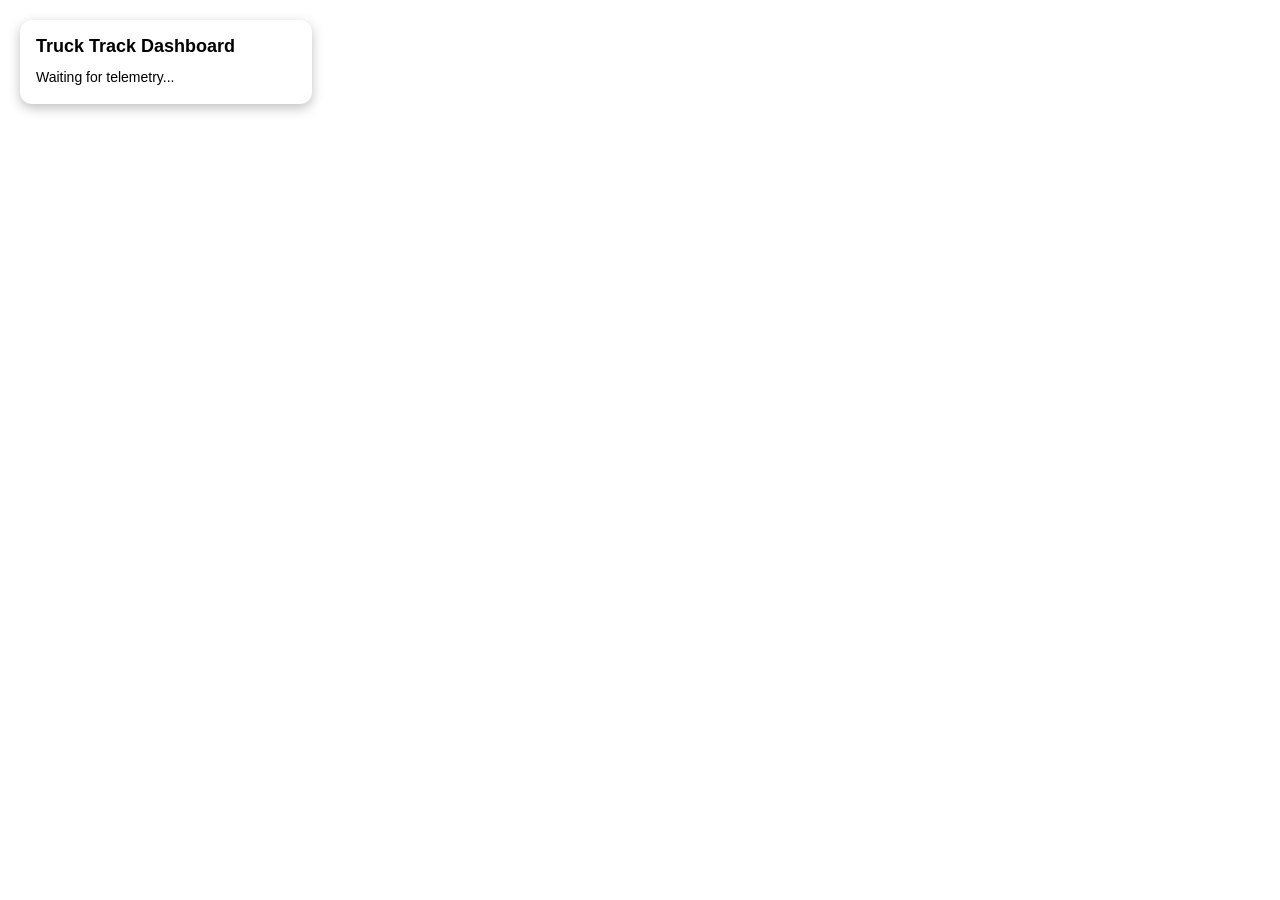
==== frontend/index.html @ 8d184929 "Initial truck tracking dashboard" ====
<!DOCTYPE html>
<html>
<head>
  <meta charset="utf-8" />
  <title>Truck Track Dashboard</title>

  <script src="https://api.mapbox.com/mapbox-gl-js/v3.4.0/mapbox-gl.js"></script>
  <link href="https://api.mapbox.com/mapbox-gl-js/v3.4.0/mapbox-gl.css" rel="stylesheet" />

  <style>
    body {
      margin: 0;
      font-family: Arial, sans-serif;
    }

    #map {
      width: 100vw;
      height: 100vh;
    }

    .panel {
      position: absolute;
      top: 20px;
      left: 20px;
      background: white;
      padding: 16px;
      border-radius: 12px;
      z-index: 1;
      width: 260px;
      box-shadow: 0 4px 12px rgba(0, 0, 0, 0.25);
    }

    .panel h2 {
      margin: 0 0 10px;
      font-size: 18px;
    }

    #truck-info {
      font-size: 14px;
      line-height: 1.5;
    }
  </style>
</head>

<body>
  <div class="panel">
    <h2>Truck Track Dashboard</h2>
    <div id="truck-info">Waiting for telemetry...</div>
  </div>

  <div id="map"></div>

  <script>
    mapboxgl.accessToken = "your_mapbox_token_here";

    const API_URL = "http://127.0.0.1:8000/api/v1/trucks";

    const map = new mapboxgl.Map({
      container: "map",
      style: "mapbox://styles/mapbox/dark-v11",

      //in mapbox long -> lat
      center: [139.6917, 35.6895],
      zoom: 12
    });

    const markers = {};

    async function loadTrucks() {
      try {
        const response = await fetch(API_URL);
        const trucks = await response.json();

        const info = document.getElementById("truck-info");

        if (trucks.length === 0) {
          info.innerHTML = "No trucks yet";
          return;
        }

        trucks.forEach((truck) => {
          const lngLat = [truck.longitude, truck.latitude];

          if (!markers[truck.truck_id]) {
            markers[truck.truck_id] = new mapboxgl.Marker()
              .setLngLat(lngLat)
              .setPopup(
                new mapboxgl.Popup().setHTML(`
                  <b>${truck.truck_id}</b><br>
                  Speed: ${truck.speed} km/h<br>
                  Battery: ${truck.battery_level}%<br>
                  Time: ${truck.received_at}
                `)
              )
              .addTo(map);
          } else {
            markers[truck.truck_id].setLngLat(lngLat);
          }

          info.innerHTML = `
            <b>${truck.truck_id}</b><br>
            Speed: ${truck.speed} km/h<br>
            Battery: ${truck.battery_level}%<br>
            Latitude: ${truck.latitude}<br>
            Longitude: ${truck.longitude}<br>
            Updated: ${truck.received_at}
          `;
        });
      } catch (error) {
        document.getElementById("truck-info").innerHTML = "Cannot connect to API";
      }
    }

    setInterval(loadTrucks, 3000);
    loadTrucks();
  </script>
</body>
</html>
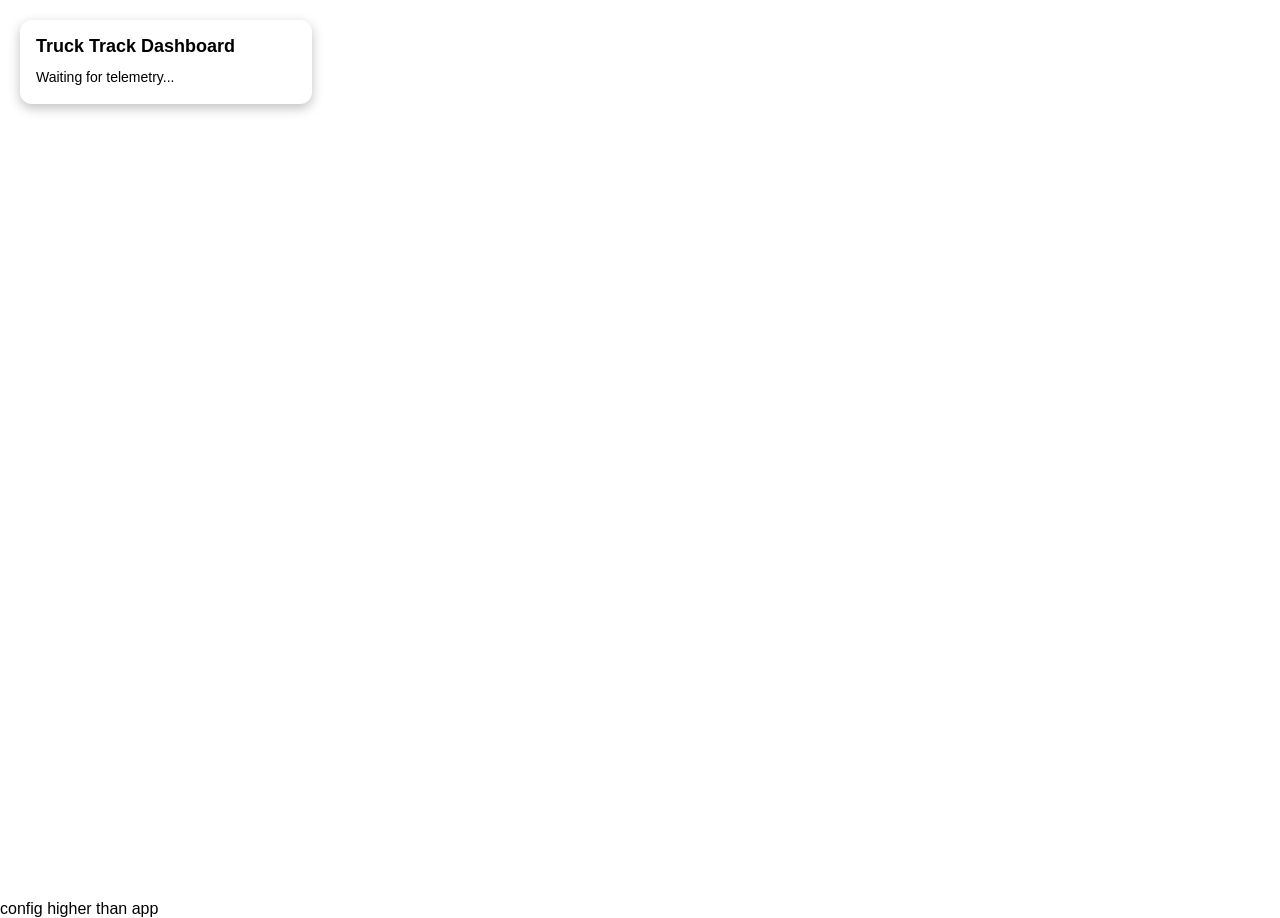
==== commit a0236bcc: "Use local Mapbox config file and split frontend" ====
--- a/frontend/index.html
+++ b/frontend/index.html
@@ -1,118 +1,26 @@
 <!DOCTYPE html>
 <html>
+
 <head>
-  <meta charset="utf-8" />
-  <title>Truck Track Dashboard</title>
+    <meta charset="utf-8" />
+    <title>Truck Track Dashboard</title>
 
-  <script src="https://api.mapbox.com/mapbox-gl-js/v3.4.0/mapbox-gl.js"></script>
-  <link href="https://api.mapbox.com/mapbox-gl-js/v3.4.0/mapbox-gl.css" rel="stylesheet" />
+    <script src="https://api.mapbox.com/mapbox-gl-js/v3.4.0/mapbox-gl.js"></script>
+    <link href="https://api.mapbox.com/mapbox-gl-js/v3.4.0/mapbox-gl.css" rel="stylesheet" />
 
-  <style>
-    body {
-      margin: 0;
-      font-family: Arial, sans-serif;
-    }
-
-    #map {
-      width: 100vw;
-      height: 100vh;
-    }
-
-    .panel {
-      position: absolute;
-      top: 20px;
-      left: 20px;
-      background: white;
-      padding: 16px;
-      border-radius: 12px;
-      z-index: 1;
-      width: 260px;
-      box-shadow: 0 4px 12px rgba(0, 0, 0, 0.25);
-    }
-
-    .panel h2 {
-      margin: 0 0 10px;
-      font-size: 18px;
-    }
-
-    #truck-info {
-      font-size: 14px;
-      line-height: 1.5;
-    }
-  </style>
+    <link rel="stylesheet" href="style.css" />
 </head>
 
 <body>
-  <div class="panel">
-    <h2>Truck Track Dashboard</h2>
-    <div id="truck-info">Waiting for telemetry...</div>
-  </div>
+    <div class="panel">
+        <h2>Truck Track Dashboard</h2>
+        <div id="truck-info">Waiting for telemetry...</div>
+    </div>
 
-  <div id="map"></div>
+    <div id="map"></div>
 
-  <script>
-    mapboxgl.accessToken = "your_mapbox_token_here";
+    <script src="config.js"></script> config higher than app
+    <script src="app.js"></script>
+</body>
 
-    const API_URL = "http://127.0.0.1:8000/api/v1/trucks";
-
-    const map = new mapboxgl.Map({
-      container: "map",
-      style: "mapbox://styles/mapbox/dark-v11",
-
-      //in mapbox long -> lat
-      center: [139.6917, 35.6895],
-      zoom: 12
-    });
-
-    const markers = {};
-
-    async function loadTrucks() {
-      try {
-        const response = await fetch(API_URL);
-        const trucks = await response.json();
-
-        const info = document.getElementById("truck-info");
-
-        if (trucks.length === 0) {
-          info.innerHTML = "No trucks yet";
-          return;
-        }
-
-        trucks.forEach((truck) => {
-          const lngLat = [truck.longitude, truck.latitude];
-
-          if (!markers[truck.truck_id]) {
-            markers[truck.truck_id] = new mapboxgl.Marker()
-              .setLngLat(lngLat)
-              .setPopup(
-                new mapboxgl.Popup().setHTML(`
-                  <b>${truck.truck_id}</b><br>
-                  Speed: ${truck.speed} km/h<br>
-                  Battery: ${truck.battery_level}%<br>
-                  Time: ${truck.received_at}
-                `)
-              )
-              .addTo(map);
-          } else {
-            markers[truck.truck_id].setLngLat(lngLat);
-          }
-
-          info.innerHTML = `
-            <b>${truck.truck_id}</b><br>
-            Speed: ${truck.speed} km/h<br>
-            Battery: ${truck.battery_level}%<br>
-            Latitude: ${truck.latitude}<br>
-            Longitude: ${truck.longitude}<br>
-            Updated: ${truck.received_at}
-          `;
-        });
-      } catch (error) {
-        document.getElementById("truck-info").innerHTML = "Cannot connect to API";
-      }
-    }
-
-    setInterval(loadTrucks, 3000);
-    loadTrucks();
-  </script>
-</body>
 </html>
--- a/frontend/style.css
+++ b/frontend/style.css
@@ -0,0 +1,31 @@
+body {
+  margin: 0;
+  font-family: Arial, sans-serif;
+}
+
+#map {
+  width: 100vw;
+  height: 100vh;
+}
+
+.panel {
+  position: absolute;
+  top: 20px;
+  left: 20px;
+  background: white;
+  padding: 16px;
+  border-radius: 12px;
+  z-index: 1;
+  width: 260px;
+  box-shadow: 0 4px 12px rgba(0, 0, 0, 0.25);
+}
+
+.panel h2 {
+  margin: 0 0 10px;
+  font-size: 18px;
+}
+
+#truck-info {
+  font-size: 14px;
+  line-height: 1.5;
+}
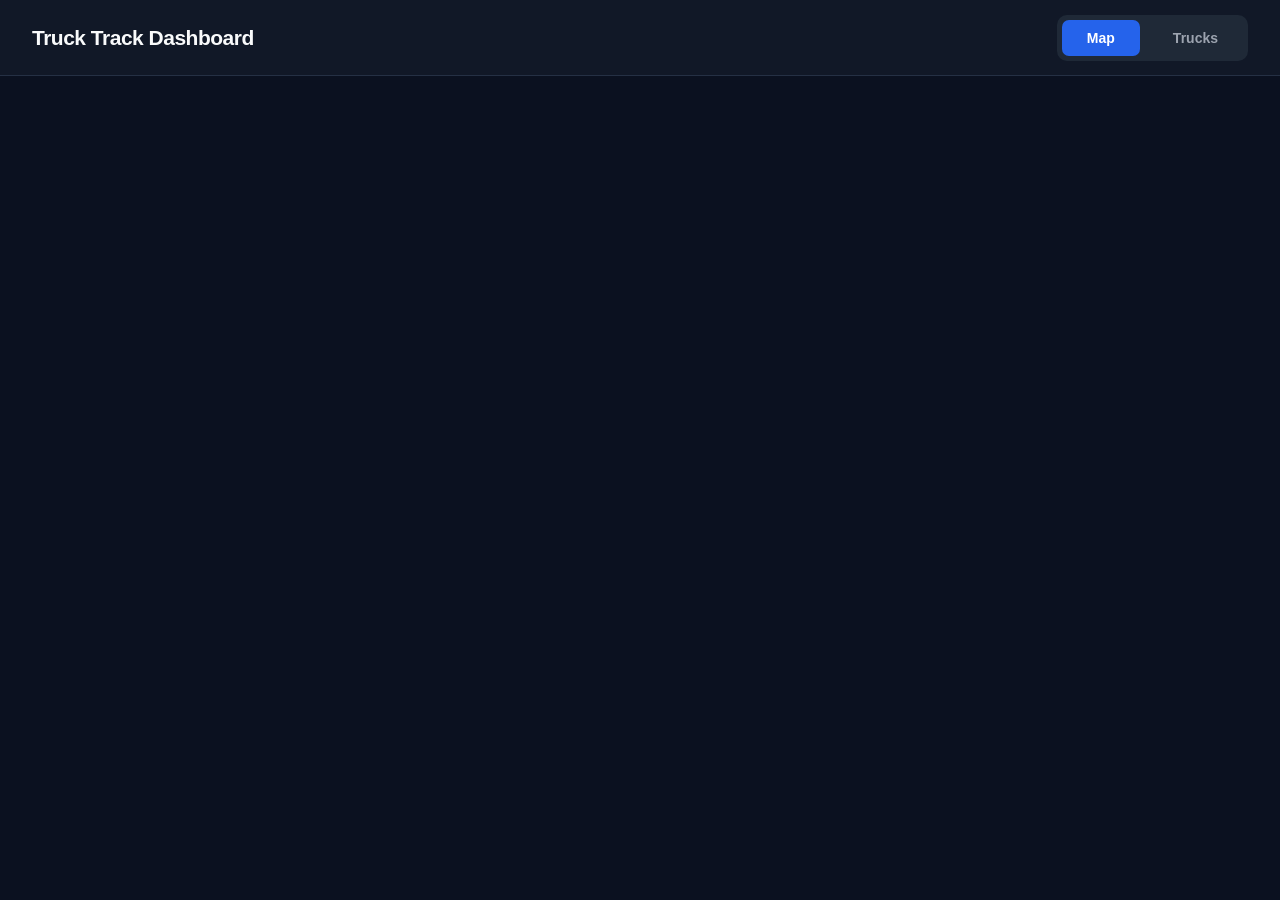
==== commit 0b4a7784: "feat: add satellite 3D map and fleet dashboard" ====
--- a/frontend/index.html
+++ b/frontend/index.html
@@ -1,26 +1,102 @@
 <!DOCTYPE html>
-<html>
+<html lang="en">
 
 <head>
-    <meta charset="utf-8" />
-    <title>Truck Track Dashboard</title>
+	<meta charset="UTF-8" />
+	<meta name="viewport" content="width=device-width, initial-scale=1.0" />
+	<title>Truck Track Dashboard</title>
 
-    <script src="https://api.mapbox.com/mapbox-gl-js/v3.4.0/mapbox-gl.js"></script>
-    <link href="https://api.mapbox.com/mapbox-gl-js/v3.4.0/mapbox-gl.css" rel="stylesheet" />
-
-    <link rel="stylesheet" href="style.css" />
+	<script src="https://api.mapbox.com/mapbox-gl-js/v3.4.0/mapbox-gl.js"></script>
+	<link href="https://api.mapbox.com/mapbox-gl-js/v3.4.0/mapbox-gl.css" rel="stylesheet" />
+	<link rel="stylesheet" href="style.css" />
 </head>
 
 <body>
-    <div class="panel">
-        <h2>Truck Track Dashboard</h2>
-        <div id="truck-info">Waiting for telemetry...</div>
-    </div>
+	<div class="dashboard">
+		<header class="navbar">
+			<h1>Truck Track Dashboard</h1>
 
-    <div id="map"></div>
+			<nav class="tabs">
+				<button id="map-tab" class="tab active" type="button" onclick="switchTab('map')">
+					Map
+				</button>
 
-    <script src="config.js"></script> config higher than app
-    <script src="app.js"></script>
+				<button id="trucks-tab" class="tab" type="button" onclick="switchTab('trucks')">
+					Trucks
+				</button>
+			</nav>
+		</header>
+
+		<section id="map-page" class="page active">
+			<div id="map"></div>
+		</section>
+
+		<section id="trucks-page" class="page">
+			<div class="trucks-header">
+				<h2>Fleet Overview</h2>
+				<p>Real-time vehicle telemetry</p>
+			</div>
+
+			<div class="trucks-toolbar">
+				<input type="search" id="truck-search" placeholder="Search by Truck ID..." />
+
+				<select id="status-filter">
+					<option value="all">All statuses</option>
+					<option value="moving">Moving</option>
+					<option value="idle">Idle</option>
+					<option value="low_battery">Low battery</option>
+				</select>
+			</div>
+
+			<div class="table-container">
+				<table id="trucks-table">
+					<thead>
+						<tr>
+							<th>Truck ID</th>
+							<th>Status</th>
+							<th>Speed</th>
+							<th>Battery</th>
+							<th>Latitude</th>
+							<th>Longitude</th>
+							<th>Last Update</th>
+						</tr>
+					</thead>
+
+					<tbody id="truck-info">
+						<tr>
+							<td colspan="7">Waiting for telemetry...</td>
+						</tr>
+					</tbody>
+				</table>
+			</div>
+		</section>
+	</div>
+
+	<script src="config.js"></script>
+	<script src="app.js"></script>
+
+	<script>
+		function switchTab(tab) {
+			const mapPage = document.getElementById("map-page");
+			const trucksPage = document.getElementById("trucks-page");
+			const mapTab = document.getElementById("map-tab");
+			const trucksTab = document.getElementById("trucks-tab");
+
+			const showMap = tab === "map";
+
+			mapPage.classList.toggle("active", showMap);
+			trucksPage.classList.toggle("active", !showMap);
+
+			mapTab.classList.toggle("active", showMap);
+			trucksTab.classList.toggle("active", !showMap);
+
+			if (showMap && typeof map !== "undefined") {
+				setTimeout(() => {
+					map.resize();
+				}, 100);
+			}
+		}
+	</script>
 </body>
 
 </html>
--- a/frontend/style.css
+++ b/frontend/style.css
@@ -1,31 +1,295 @@
+* {
+  box-sizing: border-box;
+}
+
+html,
 body {
   margin: 0;
-  font-family: Arial, sans-serif;
+  width: 100%;
+  height: 100%;
+  font-family:
+    Inter,
+    -apple-system,
+    BlinkMacSystemFont,
+    "Segoe UI",
+    sans-serif;
+  background: #0b1120;
+  color: #e5e7eb;
+}
+
+.dashboard {
+  display: flex;
+  flex-direction: column;
+  height: 100vh;
+  height: 100dvh;
+  overflow: hidden;
+}
+
+.navbar {
+  display: flex;
+  align-items: center;
+  justify-content: space-between;
+  min-height: 76px;
+  padding: 0 32px;
+  background: #111827;
+  border-bottom: 1px solid #253044;
+  z-index: 10;
+}
+
+.navbar h1 {
+  margin: 0;
+  font-size: 21px;
+  font-weight: 700;
+  letter-spacing: -0.5px;
+  color: #f9fafb;
+}
+
+.tabs {
+  display: flex;
+  align-items: center;
+  gap: 8px;
+  padding: 5px;
+  background: #1f2937;
+  border-radius: 10px;
+}
+
+.tab {
+  border: none;
+  background: transparent;
+  color: #9ca3af;
+  padding: 10px 25px;
+  border-radius: 7px;
+  font-size: 14px;
+  font-weight: 600;
+  cursor: pointer;
+  transition: 0.2s ease;
+}
+
+.tab:hover {
+  color: #ffffff;
+  background: #374151;
+}
+
+.tab.active {
+  background: #2563eb;
+  color: #ffffff;
+}
+
+.page {
+  display: none;
+  flex: 1;
+  min-height: 0;
+}
+
+.page.active {
+  display: flex;
+  flex-direction: column;
 }
 
 #map {
-  width: 100vw;
-  height: 100vh;
-}
-
-.panel {
-  position: absolute;
-  top: 20px;
-  left: 20px;
-  background: white;
-  padding: 16px;
+  width: 100%;
+  height: 100%;
+  flex: 1;
+  min-height: 0;
+}
+
+#trucks-page {
+  padding: 32px;
+  overflow-y: auto;
+  background: #0b1120;
+}
+
+.trucks-header {
+  margin-bottom: 28px;
+}
+
+.trucks-header h2 {
+  margin: 0 0 8px;
+  font-size: 28px;
+  font-weight: 700;
+  color: #f9fafb;
+}
+
+.trucks-header p {
+  margin: 0;
+  font-size: 14px;
+  color: #94a3b8;
+}
+
+.trucks-toolbar {
+  display: flex;
+  gap: 14px;
+  margin-bottom: 22px;
+}
+
+.trucks-toolbar input,
+.trucks-toolbar select {
+  background: #1e293b;
+  border: 1px solid #334155;
+  color: #f1f5f9;
+  border-radius: 9px;
+  padding: 13px 16px;
+  font-size: 14px;
+  outline: none;
+}
+
+.trucks-toolbar input {
+  width: 340px;
+  max-width: 100%;
+}
+
+.trucks-toolbar select {
+  min-width: 175px;
+  cursor: pointer;
+}
+
+.trucks-toolbar input:focus,
+.trucks-toolbar select:focus {
+  border-color: #3b82f6;
+}
+
+.trucks-toolbar input::placeholder {
+  color: #64748b;
+}
+
+.table-container {
+  width: 100%;
+  overflow-x: auto;
+  background: #111827;
+  border: 1px solid #263244;
   border-radius: 12px;
-  z-index: 1;
-  width: 260px;
-  box-shadow: 0 4px 12px rgba(0, 0, 0, 0.25);
-}
-
-.panel h2 {
-  margin: 0 0 10px;
-  font-size: 18px;
-}
-
-#truck-info {
-  font-size: 14px;
-  line-height: 1.5;
-}+}
+
+#trucks-table {
+  width: 100%;
+  border-collapse: collapse;
+  white-space: nowrap;
+  text-align: left;
+}
+
+#trucks-table thead {
+  background: #1e293b;
+}
+
+#trucks-table th {
+  padding: 17px 20px;
+  color: #94a3b8;
+  font-size: 12px;
+  font-weight: 700;
+  text-transform: uppercase;
+  letter-spacing: 0.6px;
+}
+
+#trucks-table td {
+  padding: 17px 20px;
+  border-top: 1px solid #263244;
+  font-size: 13px;
+  color: #cbd5e1;
+}
+
+#trucks-table tbody tr {
+  transition: background 0.15s ease;
+}
+
+#trucks-table tbody tr:hover {
+  background: #1e293b;
+}
+
+.truck-id {
+  color: #60a5fa !important;
+  font-weight: 700;
+}
+
+.status-badge {
+  display: inline-flex;
+  align-items: center;
+  gap: 8px;
+  padding: 7px 11px;
+  border-radius: 7px;
+  background: #374151;
+  color: #d1d5db;
+  font-size: 12px;
+  font-weight: 600;
+}
+
+.status-dot {
+  width: 7px;
+  height: 7px;
+  border-radius: 50%;
+  background: currentColor;
+}
+
+.status-badge[data-status="moving"] {
+  background: rgba(34, 197, 94, 0.12);
+  color: #4ade80;
+}
+
+.status-badge[data-status="idle"] {
+  background: rgba(234, 179, 8, 0.12);
+  color: #facc15;
+}
+
+.status-badge[data-status="low_battery"] {
+  background: rgba(239, 68, 68, 0.12);
+  color: #f87171;
+}
+
+.empty-state {
+  text-align: center;
+  padding: 50px !important;
+  color: #94a3b8 !important;
+}
+
+.truck-popup {
+  color: #111827;
+  min-width: 180px;
+  font-size: 13px;
+}
+
+.truck-popup strong {
+  display: block;
+  font-size: 15px;
+  margin-bottom: 10px;
+}
+
+.truck-popup p {
+  margin: 5px 0;
+}
+
+@media (max-width: 768px) {
+  .navbar {
+    padding: 12px 16px;
+    min-height: 70px;
+    gap: 12px;
+  }
+
+  .navbar h1 {
+    font-size: 16px;
+  }
+
+  .tabs {
+    gap: 3px;
+  }
+
+  .tab {
+    padding: 9px 13px;
+    font-size: 12px;
+  }
+
+  #trucks-page {
+    padding: 20px 14px;
+  }
+
+  .trucks-header h2 {
+    font-size: 23px;
+  }
+
+  .trucks-toolbar {
+    flex-direction: column;
+  }
+
+  .trucks-toolbar input,
+  .trucks-toolbar select {
+    width: 100%;
+  }
+}
